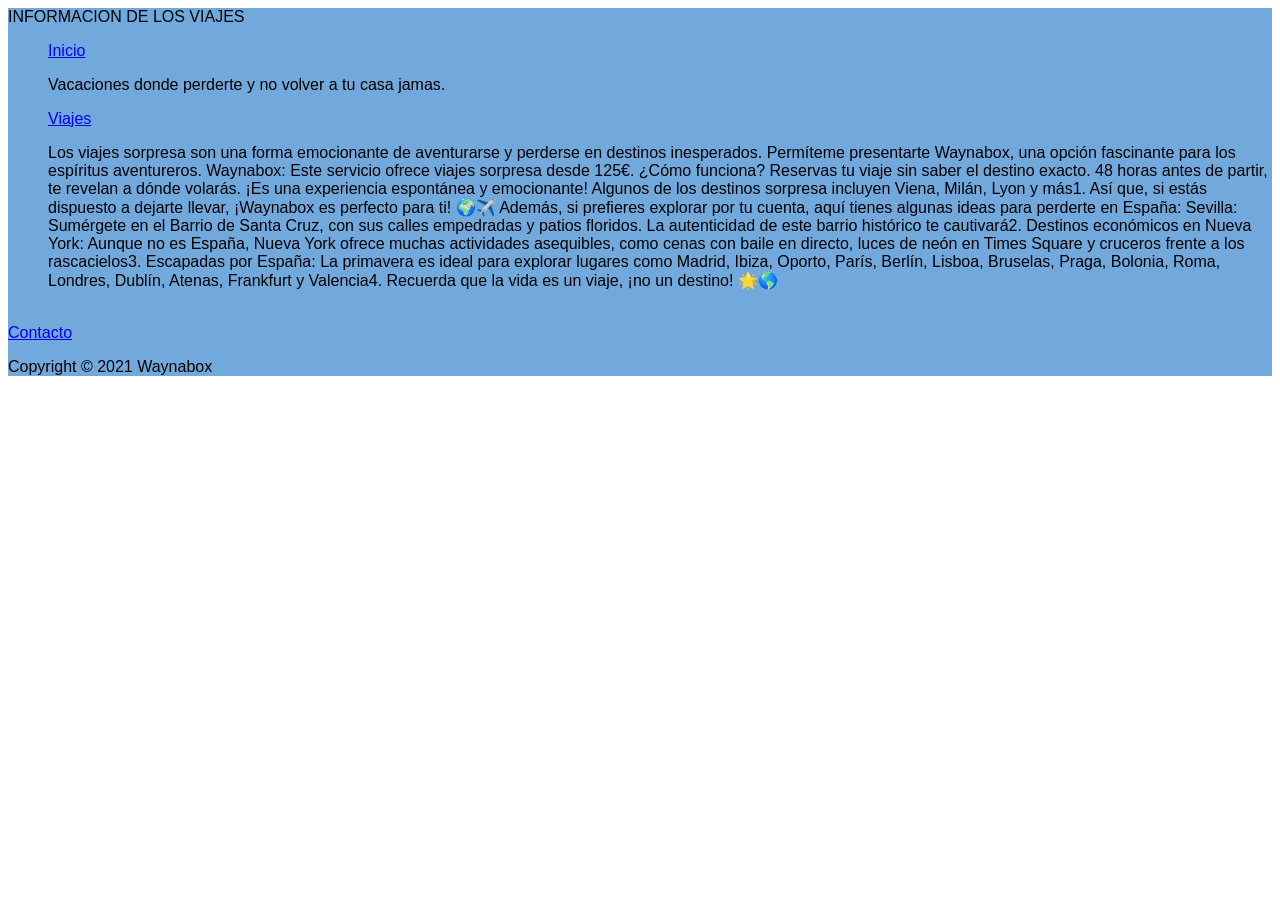
==== informacionformu.html @ 56fa8983 "prueba1" ====
<!DOCTYPE html>
<html lang="en">
<head>
    <meta charset="UTF-8">
    <meta name="viewport" content="width=device-width, initial-scale=1.0">
    <title>INFORMACION</title>
    <link rel="stylesheet" href="./css/formulario.css"> 
</head>
<body>
    <div class="lista2">     
    
    <header>INFORMACION DE LOS VIAJES        
    </header>
        <nav>
            <ul>
                <li><a href="index.html">Inicio</a></li>
                <section>
                    <p>Vacaciones donde perderte y no volver a tu casa jamas.</p>
            
                </section>
                <li><a href="viajes.html">Viajes</a></li>
                <section>
                    <p> Los viajes sorpresa son una forma emocionante de aventurarse y perderse en destinos inesperados. Permíteme presentarte Waynabox, una opción fascinante para los espíritus aventureros.

                        Waynabox: Este servicio ofrece viajes sorpresa desde 125€. ¿Cómo funciona? Reservas tu viaje sin saber el destino exacto. 48 horas antes de partir, te revelan a dónde volarás. ¡Es una experiencia espontánea y emocionante! Algunos de los destinos sorpresa incluyen Viena, Milán, Lyon y más1. Así que, si estás dispuesto a dejarte llevar, ¡Waynabox es perfecto para ti! 🌍✈️
                        Además, si prefieres explorar por tu cuenta, aquí tienes algunas ideas para perderte en España:
                        
                        Sevilla: Sumérgete en el Barrio de Santa Cruz, con sus calles empedradas y patios floridos. La autenticidad de este barrio histórico te cautivará2.
                        Destinos económicos en Nueva York: Aunque no es España, Nueva York ofrece muchas actividades asequibles, como cenas con baile en directo, luces de neón en Times Square y cruceros frente a los rascacielos3.
                        Escapadas por España: La primavera es ideal para explorar lugares como Madrid, Ibiza, Oporto, París, Berlín, Lisboa, Bruselas, Praga, Bolonia, Roma, Londres, Dublín, Atenas, Frankfurt y Valencia4.
                        Recuerda que la vida es un viaje, ¡no un destino! 🌟🌎

                    </p>

                </section>
                
            </ul>
        </nav>
        <br>
        <footer> 
            <li><a href="contacto.html">Contacto</a>                
            </li>
            <p>Copyright © 2021 Waynabox</p>
        </footer>
    </div>

</body>
</html>
---- css/formulario.css ----
.contenedor{
display:grid;
place-items:center;
}

.lista1{
background: rgb(241, 241, 92);
border:black solid;
padding: 20px;
width: 500px;
height: 600px;
border-radius: 60px;
border-color: rgba(1, 1, 17, 0.582);
font-family: Arial, Helvetica, sans-serif;
}

.lista2{
background: #72a9dd;
list-style-type: none;
font-family: Verdana, Geneva, Tahoma, sans-serif;
}

.fieldset {
    width: 500px;
    border:10px solid;      
}




li{
    list-style-type: none;   
    
}
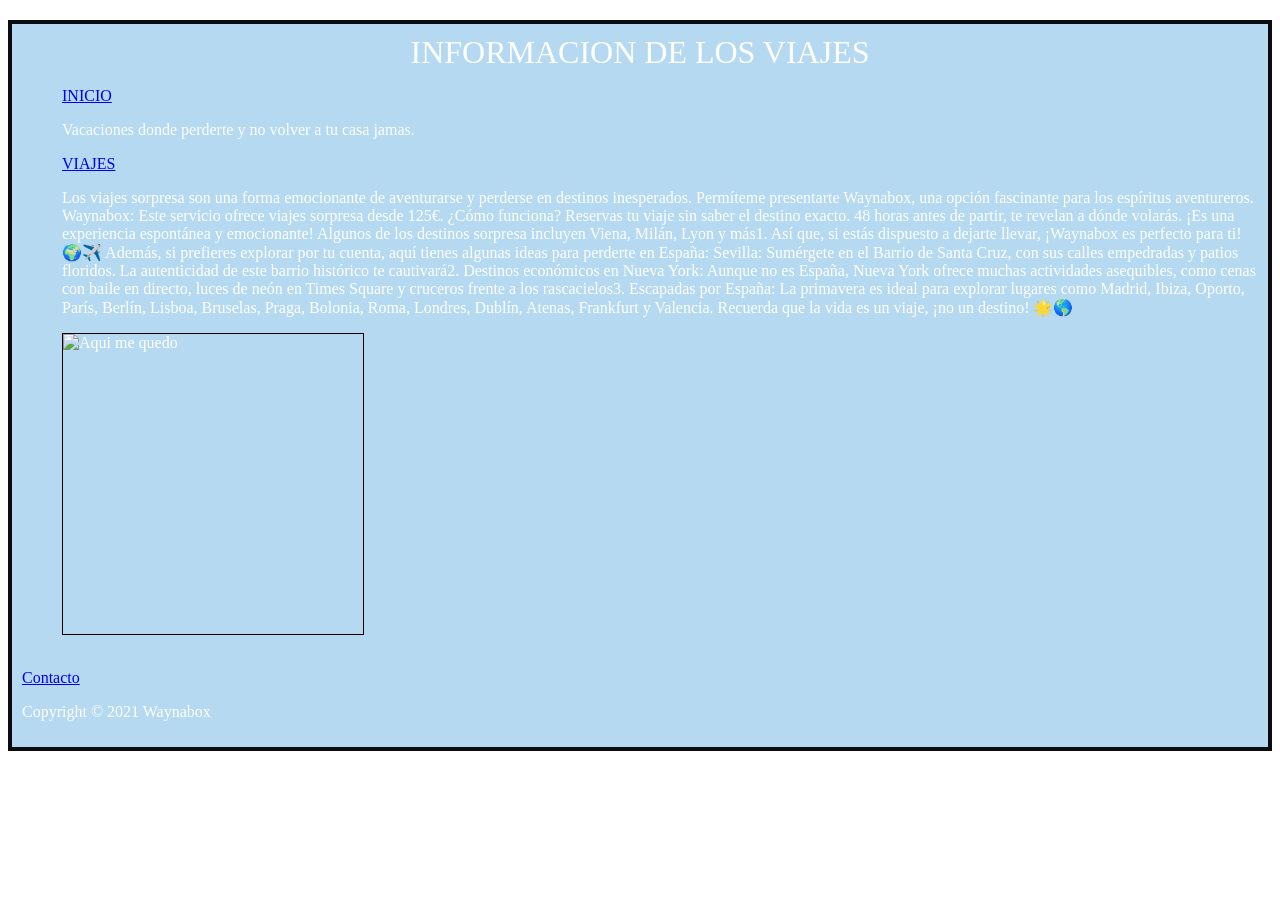
==== commit 04c0943e: "prueba2" ====
--- a/informacionformu.html
+++ b/informacionformu.html
@@ -3,22 +3,26 @@
 <head>
     <meta charset="UTF-8">
     <meta name="viewport" content="width=device-width, initial-scale=1.0">
-    <title>INFORMACION</title>
+    <title>INFORMACION</title>    
     <link rel="stylesheet" href="./css/formulario.css"> 
 </head>
 <body>
-    <div class="lista2">     
-    
-    <header>INFORMACION DE LOS VIAJES        
+    <div class="miestilo">     
+    <header class="headerestilo">INFORMACION DE LOS VIAJES    
     </header>
         <nav>
             <ul>
-                <li><a href="index.html">Inicio</a></li>
+                <li>
+                    <a href="index.html">INICIO</a>
+                </li>
                 <section>
-                    <p>Vacaciones donde perderte y no volver a tu casa jamas.</p>
+                    <p>Vacaciones donde perderte y no volver a tu casa jamas.                        
+                    </p>
             
                 </section>
-                <li><a href="viajes.html">Viajes</a></li>
+                <li>
+                    <a href="viajes.html">VIAJES</a>
+                </li>
                 <section>
                     <p> Los viajes sorpresa son una forma emocionante de aventurarse y perderse en destinos inesperados. Permíteme presentarte Waynabox, una opción fascinante para los espíritus aventureros.
 
@@ -27,18 +31,21 @@
                         
                         Sevilla: Sumérgete en el Barrio de Santa Cruz, con sus calles empedradas y patios floridos. La autenticidad de este barrio histórico te cautivará2.
                         Destinos económicos en Nueva York: Aunque no es España, Nueva York ofrece muchas actividades asequibles, como cenas con baile en directo, luces de neón en Times Square y cruceros frente a los rascacielos3.
-                        Escapadas por España: La primavera es ideal para explorar lugares como Madrid, Ibiza, Oporto, París, Berlín, Lisboa, Bruselas, Praga, Bolonia, Roma, Londres, Dublín, Atenas, Frankfurt y Valencia4.
+                        Escapadas por España: La primavera es ideal para explorar lugares como Madrid, Ibiza, Oporto, París, Berlín, Lisboa, Bruselas, Praga, Bolonia, Roma, Londres, Dublín, Atenas, Frankfurt y Valencia.
                         Recuerda que la vida es un viaje, ¡no un destino! 🌟🌎
 
                     </p>
-
+                    <div class="contenedorimagen">
+                    <img class="imagen"src= "C:\Users\usuario\Desktop\Formulario\imagenesformul\th.jpg " alt=" Aqui me quedo" width= 100%;/>                  
+                    </div>
                 </section>
                 
             </ul>
         </nav>
         <br>
         <footer> 
-            <li><a href="contacto.html">Contacto</a>                
+            <li>
+                <a href="contacto.html">Contacto</a>                
             </li>
             <p>Copyright © 2021 Waynabox</p>
         </footer>
--- a/css/formulario.css
+++ b/css/formulario.css
@@ -31,4 +31,30 @@
 li{
     list-style-type: none;   
     
+}
+
+.miestilo{
+    background-color: rgb(181, 217, 241);
+    color: white;
+    border-style: solid;
+    border-width: 4px;
+    border-color: rgb(12, 11, 17);
+    width: 500;
+    height: 100;
+    padding: 10px;
+    margin-top: 20px;    
+}
+
+
+.contenedorimagen{
+    width: 300px;
+    height: 300px;
+    border: 1px solid black;
+    overflow: hidden;
+}
+    
+.headerestilo{
+    text-align: center;
+    font-style: arial;
+    font-size: xx-large;
 }
